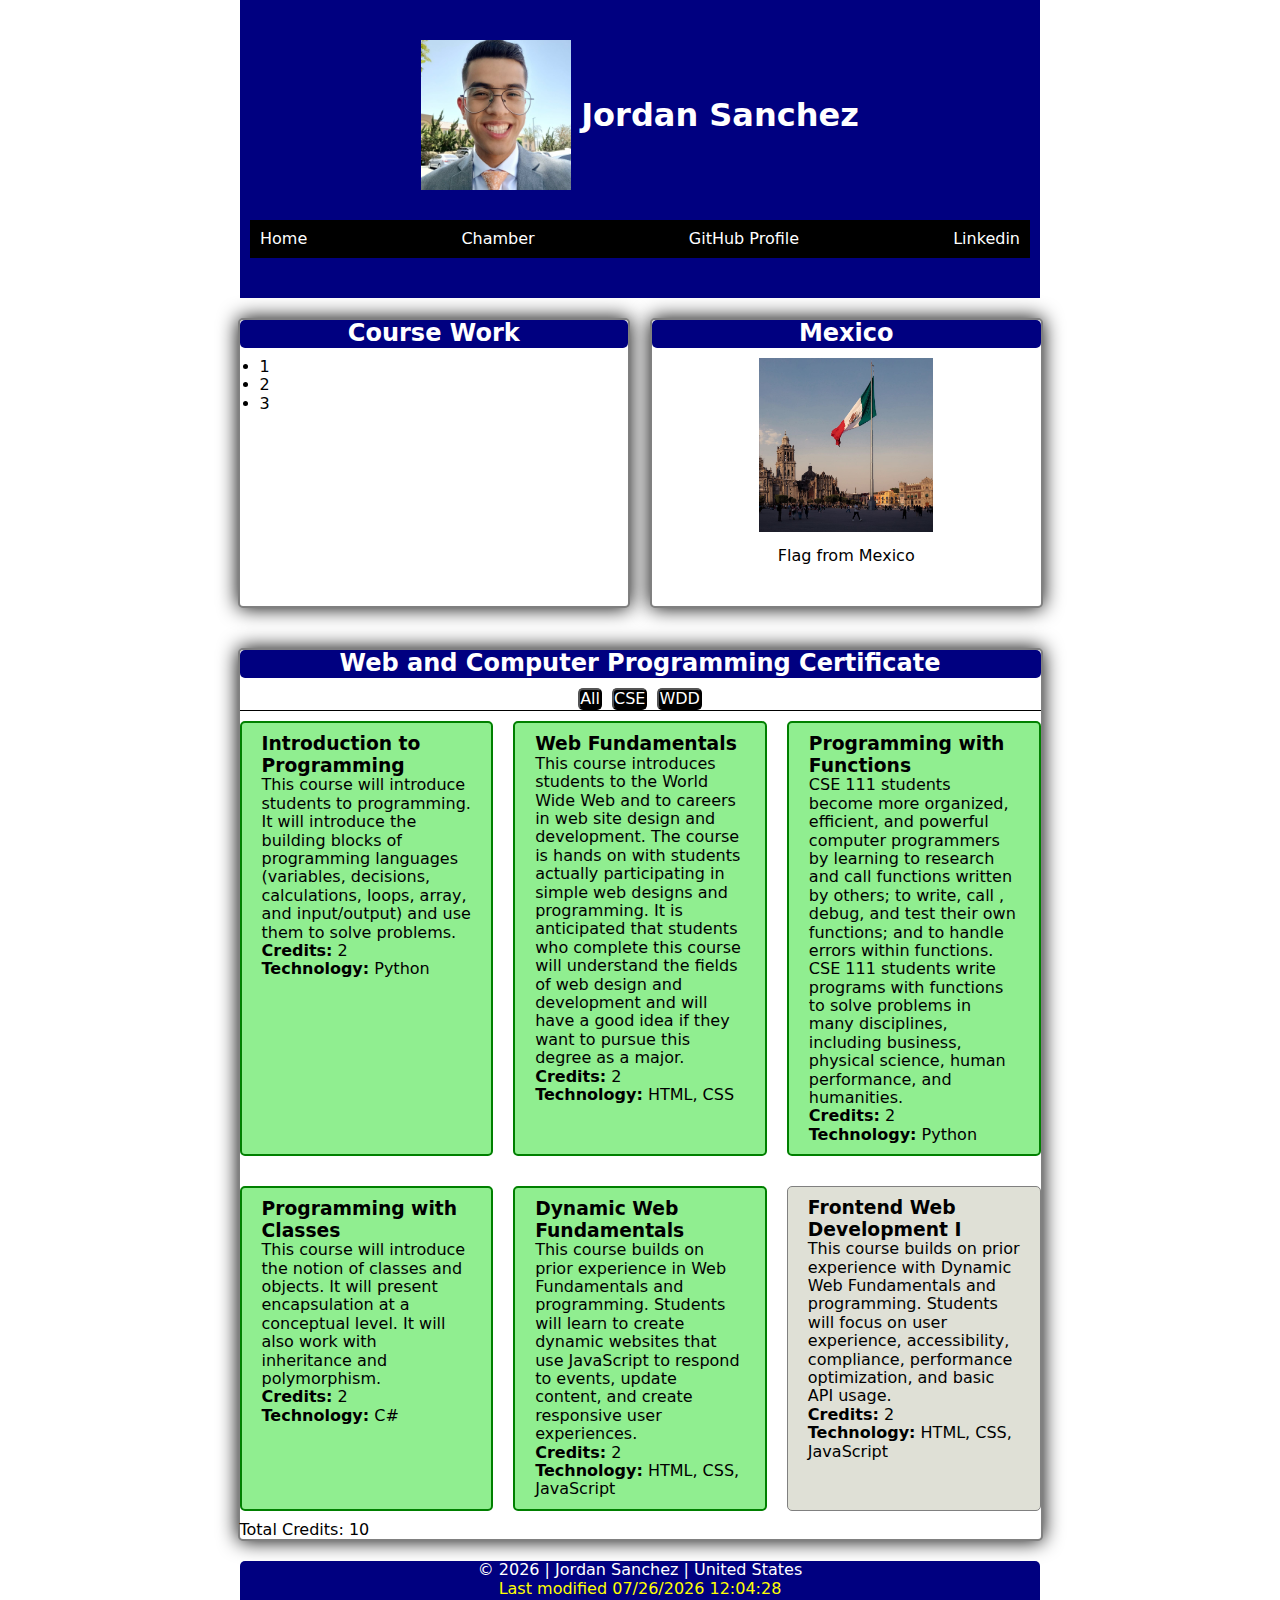
==== index.html @ e814d4a0 "index done" ====
<!DOCTYPE html>
<html lang="en">
<head>
    <meta charset="UTF-8">
    <meta name="viewport" content="width=device-width, initial-scale=1.0">
    <title>W01 Assignment: Course Home Page</title>
    <meta name="description" content="This Course home page is base in the wireframe from Week 01 from
    WDD 231 Web Frontend Development I; the Course home page's purpose is to apply the prerequisite knowledge
    by applying HTML, CSS, and JavaScript, the page is responsive and pass basic accesibility tests on lighthouse.">
    <meta name="author" content="Jordan Sanchez">
    <link rel="stylesheet" href="styles/normalize.css">
    <link rel="stylesheet" href="styles/index-view.css">
    <link rel="stylesheet" href="styles/index-smallest-view.css">
    <link rel="preconnect" href="https://fonts.googleapis.com">
    <link rel="preconnect" href="https://fonts.gstatic.com" crossorigin>
    <link href="https://fonts.googleapis.com/css2?family=Open+Sans:ital,wght@0,300..800;1,300..800&family=Roboto:wght@100;400&display=swap" rel="stylesheet">
</head>
<body>
    <header>
        <div class="header">
        <img src="images/profile.jpg" alt="Jordan Sanchez">
        <h1>Jordan Sanchez</h1>
        <button id="menu" aria-label="Toggle Menu"></button>
        </div>
        <nav class="navigation">
            <ul>
                <li><a href="index.html">Home</a></li>
                <li><a href="https://www.vistachamber.org/">Chamber</a></li>
                <li><a href="https://github.com/jordansanchez23">GitHub Profile</a></li>
                <li><a href="https://www.linkedin.com/in/jordan-sanchez-90b607210/">Linkedin</a></li>
            </ul>
        </nav>
    </header>
    <main>
        <div class="row">
            <section class="course-work">
                <h2>Course Work</h2>
                <ul>
                    <li>1</li>
                    <li>2</li>
                    <li>3</li>
                </ul>
            </section>
            <section class="location">
                <h2>Mexico</h2>
                    <figure>
                    <img src="/images/mexico.jpg">
                        <figcaption>Flag from Mexico</figcaption>
                    </figure>
            </section>
        </div>
        <section class="certificate">
            <h2>Web and Computer Programming Certificate</h2>
            <div class="filters">
                <button id="all-courses" class="filter-btn" data-filter="all">All</button>
                <button id="cse-courses" class="filter-btn" data-filter="cse">CSE</button>
                <button id="wdd-courses" class="filter-btn" data-filter="wdd">WDD</button>
            </div>

            <div class="courses">
                <div class="course-item" data-category="cse">CSE 110</div>
                <div class="course-item" data-category="cse">WDD 130</div>
                <div class="course-item" data-category="cse">CSE 111</div>
                <div class="course-item" data-category="cse">CSE 210</div>
                <div class="course-item" data-category="cse">WDD 131</div>
                <div class="course-item" data-category="cse">WDD 231</div>
            </div>
            <p class="total-credits"></p>

        </section>
    </main>
    <footer>
        <p class="white-line">© <span id="currentYear"></span> | Jordan Sanchez | United States</p>
        <p id="lastModified" class="yellow-line"></p>
    </footer>
    <script src="scripts/index.js" defer></script>
</body>
</html>
---- styles/index-view.css ----
* {
    margin: 0;
    padding: 0;
    font-family: system-ui, -apple-system, BlinkMacSystemFont, 'Segoe UI', Roboto, Oxygen, Ubuntu, Cantarell, 'Open Sans', 'Helvetica Neue', sans-serif;
    box-sizing: border-box;
}

.roboto-thin {
    font-family: "Roboto", system-ui;
    font-weight: 100;
    font-style: normal;
  }
  
  .roboto-regular {
    font-family: "Roboto", system-ui;
    font-weight: 400;
    font-style: normal;
  }

header {
    max-width: 800px;
    width: 100%;
    padding: 20px 10px;
    background-color: #000080;
}

.header {
    display: flex;
    align-items: center;
    justify-content: center;
    gap: 10px;
    padding: 20px 10px;
    color: white;
    width: 100%;
}

.header img {
    max-width: 150px;
}

nav ul {
    display: flex;
    justify-content: space-between;
    align-items: center;
    margin-top: 10px;
    max-width: 800px;
    margin-bottom: 20px;
    list-style-type: none;
    padding: 0;
    background-color: black;
    

}

nav ul li a {
    text-decoration: none;
    padding: 10px;
    color: white;
}
nav ul li a:hover {
    color: yellow;
}


body {
    display: flex;
    flex-direction: column;
    align-items: center;
    justify-content: flex-start;

}

.certificate, .course-work, .location {
    border: 2px solid gray;
    border-radius: 5px;
    box-shadow: 0 0 20px 0;
    background-color: white;
    margin-bottom: 20px;
}

.row {
    display: flex;
    gap: 20px;
    max-width: 845px;
    width: 100%;
    min-height: 350px;
    color: black;
    background-color: transparent;
    padding: 20px;
}

.course-work, .location {
    width: 100%;
    background-color: white;
}

.course-work h2, .location h2, .certificate h2 {
    background-color: #000080;
    color: white;
    margin: 0;
    border-radius: 5px;
    width: 100%;
    text-align: center;
}

.location {
    flex-direction: column;
    align-items: center;
    justify-content: center;
    text-align: center;
    color: black;
}


.location img {
    max-width: 50%;
    height: auto;
    margin: 0 auto;
    padding: 10px;
    
    
}

.course-work ul {
    margin: 0;
    padding: 10px;
    padding-left: 20px;
}

.certificate {
    display: flex;
    flex-direction: column;
    max-width: 805px;
    width: 100%;
    min-height:  150px;
    background-color: white;
    margin: 0 auto;
}

.filters {
    display: flex;
    justify-content: center;
    gap: 10px;
    margin-top: 10px;
    margin-bottom: 10px;
    border-bottom: 1px solid black;
}

.filter-btn {
    background-color: black;
    color: white;
    border-radius: 5px;
}

.filter-btn:hover, .filter-btn.active {
    color: yellow;
}

.courses {
    display: grid;
    grid-template-columns: repeat(3, 1fr);
    gap: 20px;
    width: 100%;
}

.course-item {
    padding: 10px 20px;
    margin-bottom: 10px;
    border: 1px solid gray;
    border-radius: 5px;
    background-color: rgb(223, 224, 214);;
    color: black;
}

.completed {
    background-color: lightgreen; /* Cambia el color según tu esquema */
    border: 2px solid green; /* Añade un borde para destacar */
}

footer {
    background-color: #000080;
    max-width: 800px;
    width: 100%;
    height: 50px;
    border-radius: 5px;
    margin-top: 20px;
}

footer p {
    text-align: center;
    margin: 0;
}

.white-line {
    color: white;
}
.yellow-line {
    color: yellow;
}
  

#menu {
    display: none;    
}

.navigation {
    flex-direction: row;
    background-color: transparent;
    justify-content: space-around; 
}

.navigation a {
    display: block;
    flex: 1 1 100%;
}
---- styles/index-smallest-view.css ----
@media (max-width: 701px) {

    .certificate, .course-work, .location {
        flex-direction: column; 
        width: 100%; 
    }

    .row {
        flex-direction: column; 
    }

    .courses {
        display: flex; 
        flex-direction: column; 
        width: 100%; 
    }

    .course-item {
        margin: 10px 0; 
    }
    
    #menu {
        display: block;
        font-size: 2rem;
        font-weight: 700;
        text-decoration: none;
        padding: 0.5rem 0.75rem;
        background-color: #eee;
        color: #000;
        cursor: pointer; 
    }
    
    #menu::before {
        content: "≡"; 
    }
    
    nav {
        background-color: tomato;
        display: none; 
    }
    
    .navigation {
        list-style: none;
        margin: 0;
        padding: 0; 
    }
    
    .navigation li {
        display: block; 
        width: 100%;
    }
    
    .navigation a {
        display: block;
        padding: 0.75rem;
        text-align: left;
        text-decoration: none;
        color: white;
        font-weight: 700;
        transition: 0.5s;
        font-size: clamp(1rem, 2vmin, 1.5rem);
    }
    
    .navigation a:hover,
    .navigation a:active {
        color: yellow;
        background-color: black;
    }
    
    .show {
        display: block; 
    }
    
    #menu.show::before {
        content: "X"; 
    }
}
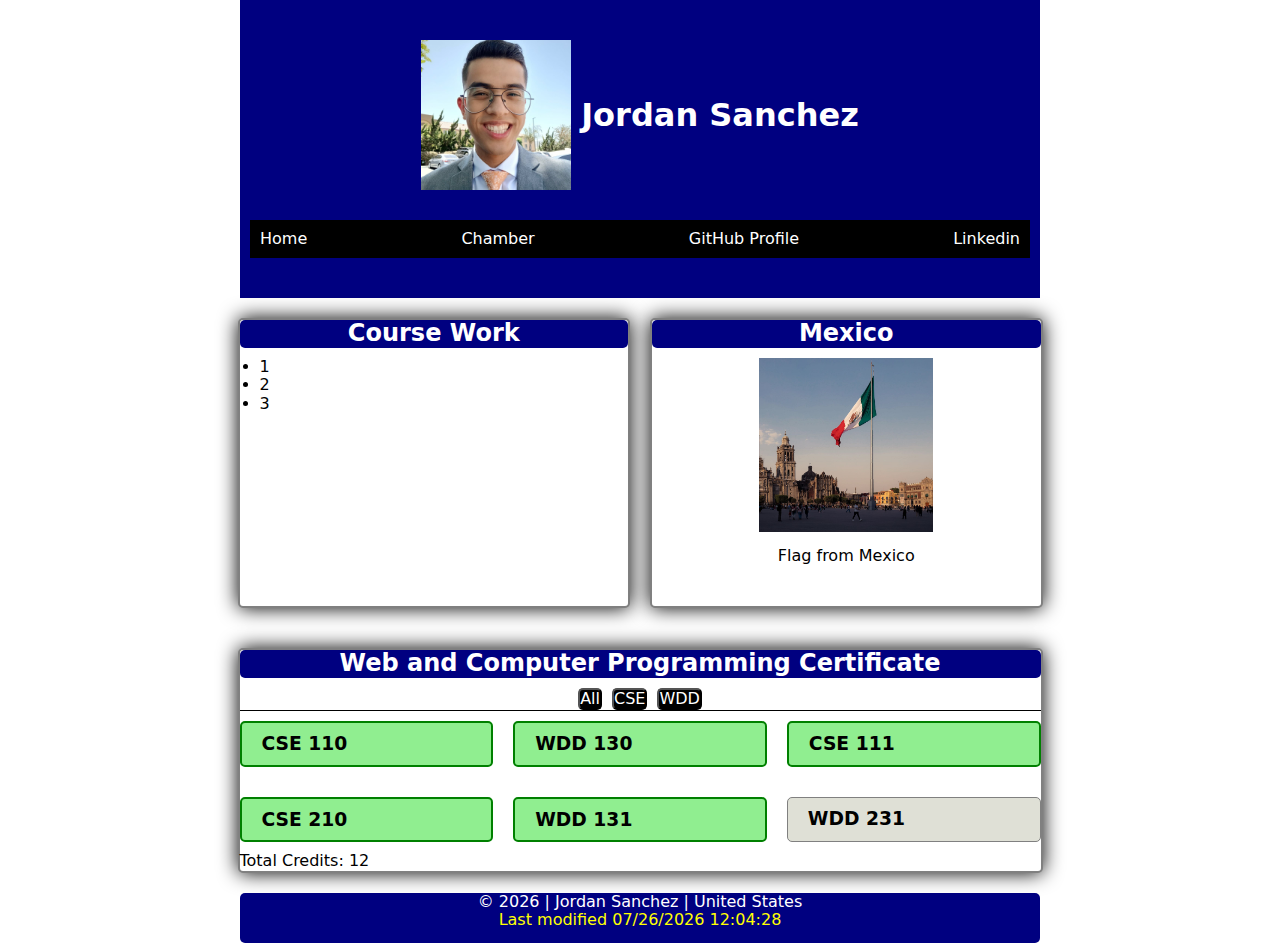
==== commit 69d3765d: "modal completed" ====
--- a/index.html
+++ b/index.html
@@ -4,18 +4,44 @@
     <meta charset="UTF-8">
     <meta name="viewport" content="width=device-width, initial-scale=1.0">
     <title>W01 Assignment: Course Home Page</title>
-    <meta name="description" content="This Course home page is base in the wireframe from Week 01 from
+
+    <!--Basic Meta description-->
+    <meta name="description" content="This Course home page is based in the wireframe from Week 01 from
     WDD 231 Web Frontend Development I; the Course home page's purpose is to apply the prerequisite knowledge
-    by applying HTML, CSS, and JavaScript, the page is responsive and pass basic accesibility tests on lighthouse.">
+    by applying HTML, CSS, and JavaScript, the page is responsive and pass basic accessibility tests on lighthouse.">
     <meta name="author" content="Jordan Sanchez">
+
+    <!--Open Graph for Facebook-->
+    <meta property="og:title" content="W01 Assignment: Course Home Page">
+    <meta property="og:type" content="website">
+    <meta property="og:image" content="https://i.natgeofe.com/n/6c02ad5a-977b-4f12-b9c0-02ffb0736e07/metropolitan-cathedral-zocalo-mexico-city.JPG?w=1280&h=870">
+    <meta property="og:url" content="https://jordansanchez23.github.io/wdd231/index">
+    <meta property="og:description" content="This Course home page is based in the wireframe from Week 01 from
+    WDD 231 Web Frontend Development I; the Course home page's purpose is to apply the prerequisite knowledge
+    by applying HTML, CSS, and JavaScript, the page is responsive and pass basic accesibility tests on lighthouse">
+
+
+
+    <!--Twitter Cards-->
+    <meta name="twitter:title" content="W01 Assignment: Course Home Page">
+    <meta name="twitter:type" content="website">
+    <meta name="twitter:image" content="https://i.natgeofe.com/n/6c02ad5a-977b-4f12-b9c0-02ffb0736e07/metropolitan-cathedral-zocalo-mexico-city.JPG?w=1280&h=870">
+    <meta name="twitter:url" content="https://jordansanchez23.github.io/wdd231/index">
+    <meta name="twitter:description" content="This Course home page is based in the wireframe from Week 01 from
+    WDD 231 Web Frontend Development I; the Course home page's purpose is to apply the prerequisite knowledge
+    by applying HTML, CSS, and JavaScript, the page is responsive and pass basic accesibility tests on lighthouse">
+
+    <!--Styles-->
     <link rel="stylesheet" href="styles/normalize.css">
     <link rel="stylesheet" href="styles/index-view.css">
     <link rel="stylesheet" href="styles/index-smallest-view.css">
+    <link rel="icon" href="images/favicon.ico">
     <link rel="preconnect" href="https://fonts.googleapis.com">
     <link rel="preconnect" href="https://fonts.gstatic.com" crossorigin>
     <link href="https://fonts.googleapis.com/css2?family=Open+Sans:ital,wght@0,300..800;1,300..800&family=Roboto:wght@100;400&display=swap" rel="stylesheet">
 </head>
 <body>
+    <dialog class="modal" id="course-details"></dialog>
     <header>
         <div class="header">
         <img src="images/profile.jpg" alt="Jordan Sanchez">
@@ -44,7 +70,7 @@
             <section class="location">
                 <h2>Mexico</h2>
                     <figure>
-                    <img src="/images/mexico.jpg">
+                    <img src="images/mexico.jpg" alt="Mexico's flag">
                         <figcaption>Flag from Mexico</figcaption>
                     </figure>
             </section>
--- a/styles/index-view.css
+++ b/styles/index-view.css
@@ -173,8 +173,8 @@
 }
 
 .completed {
-    background-color: lightgreen; /* Cambia el color según tu esquema */
-    border: 2px solid green; /* Añade un borde para destacar */
+    background-color: lightgreen; 
+    border: 2px solid green; 
 }
 
 footer {
@@ -212,4 +212,30 @@
 .navigation a {
     display: block;
     flex: 1 1 100%;
-}+}
+
+
+/*Modal*/
+
+dialog {
+    border: 1px solid rgba(0, 0, 0, 0.1);
+    border-radius: .25rem;
+    padding: 1rem;
+    background-color: #fff;
+    box-shadow: 0 0 3rem #777;
+    width: 90%;
+    max-width: 600px;
+  }
+  
+  ::backdrop {
+    background-color: rgba(0, 0, 0, 0.5);
+  }
+  
+  dialog button {
+    position: absolute;
+    top: 23px;
+    right: 23px;
+    padding: .5rem 1rem;
+    border: 1px solid rgba(0, 0, 0, 0.1);
+    cursor: pointer;
+  }--- a/styles/index-smallest-view.css
+++ b/styles/index-smallest-view.css
@@ -20,7 +20,7 @@
     }
     
     #menu {
-        display: block;
+        display: grid;
         font-size: 2rem;
         font-weight: 700;
         text-decoration: none;
@@ -28,6 +28,7 @@
         background-color: #eee;
         color: #000;
         cursor: pointer; 
+        text-align: center;
     }
     
     #menu::before {
@@ -37,12 +38,14 @@
     nav {
         background-color: tomato;
         display: none; 
+        flex-direction: column;
     }
     
     .navigation {
         list-style: none;
         margin: 0;
         padding: 0; 
+        flex-direction: column;
     }
     
     .navigation li {
@@ -68,7 +71,7 @@
     }
     
     .show {
-        display: block; 
+        display: flex; 
     }
     
     #menu.show::before {
